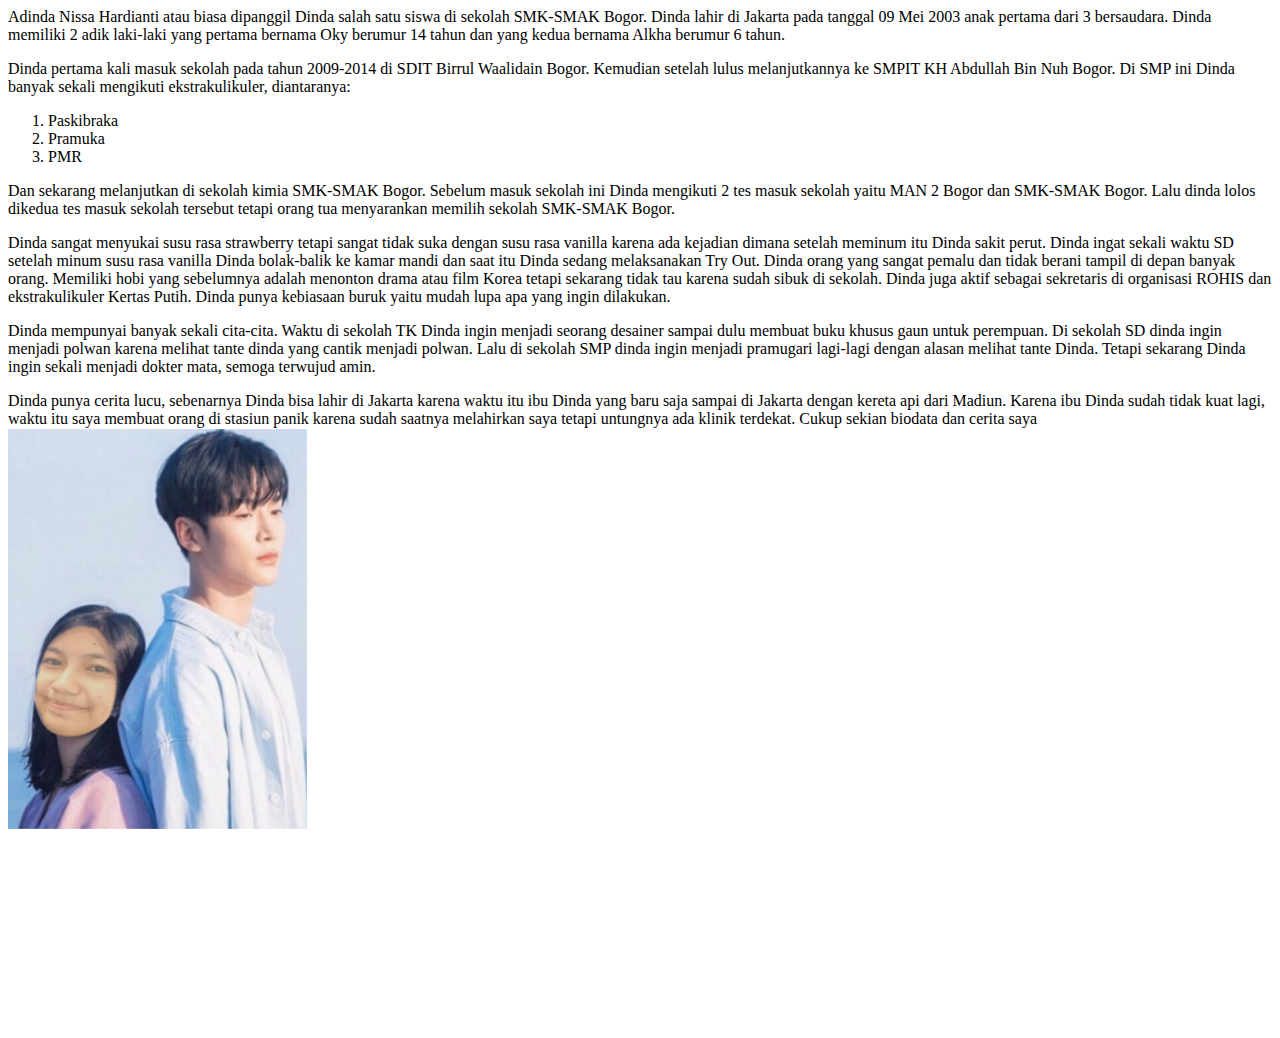
==== index (Adinda Nissa Hardianti - XI.1 - 18.64.08853).html @ e9413fe8 "Add files via upload" ====
<!DOCTYPE html>
<html>
<head>
	<title>MY BIODATA
	</title>
	<li>Adinda Nissa Hardianti atau biasa dipanggil Dinda salah satu siswa di sekolah SMK-SMAK Bogor. Dinda lahir di Jakarta pada tanggal 09 Mei 2003 anak pertama dari 3 bersaudara. Dinda memiliki 2 adik laki-laki yang pertama bernama Oky berumur 14 tahun dan yang kedua bernama Alkha berumur 6 tahun.</li>
	<blockquote></blockquote>
	<li>Dinda pertama kali masuk sekolah pada tahun 2009-2014 di SDIT Birrul Waalidain Bogor. Kemudian setelah lulus melanjutkannya ke SMPIT KH Abdullah Bin Nuh Bogor. Di SMP ini Dinda banyak sekali mengikuti ekstrakulikuler, diantaranya:</li>
	<ol type="Square">
		<li>Paskibraka</li>
		<li>Pramuka</li>
		<li>PMR</li>
	</ol>
<blockquote></blockquote>
<li>Dan sekarang melanjutkan di sekolah kimia SMK-SMAK Bogor. Sebelum masuk sekolah ini Dinda mengikuti 2 tes masuk sekolah yaitu MAN 2 Bogor dan SMK-SMAK Bogor. Lalu dinda lolos dikedua tes masuk sekolah tersebut tetapi orang tua menyarankan memilih sekolah SMK-SMAK Bogor.</li>
	<blockquote></blockquote>
<li>Dinda sangat menyukai susu rasa strawberry tetapi sangat tidak suka dengan susu rasa vanilla karena ada kejadian dimana setelah meminum itu Dinda sakit perut. Dinda ingat sekali waktu SD setelah minum susu rasa vanilla Dinda bolak-balik ke kamar mandi dan saat itu Dinda sedang melaksanakan Try Out. Dinda orang yang sangat pemalu dan tidak berani tampil di depan banyak orang. Memiliki hobi yang sebelumnya adalah menonton drama atau film Korea tetapi sekarang tidak tau karena sudah sibuk di sekolah. Dinda juga aktif sebagai sekretaris di organisasi ROHIS dan ekstrakulikuler Kertas Putih. Dinda punya kebiasaan buruk yaitu mudah lupa apa yang ingin dilakukan.</li>
	<blockquote></blockquote>
	<li>Dinda mempunyai banyak sekali cita-cita. Waktu di sekolah TK Dinda ingin menjadi seorang desainer sampai dulu membuat buku khusus gaun untuk perempuan. Di sekolah SD dinda ingin menjadi polwan karena melihat tante dinda yang cantik menjadi polwan. Lalu di sekolah SMP dinda ingin menjadi pramugari lagi-lagi dengan alasan melihat tante Dinda. Tetapi sekarang Dinda ingin sekali menjadi dokter mata, semoga terwujud amin.</li>
	<blockquote></blockquote>
	<li> Dinda punya cerita lucu, sebenarnya Dinda bisa lahir di Jakarta karena waktu itu ibu Dinda yang baru saja sampai di Jakarta dengan kereta api dari Madiun. Karena ibu Dinda sudah tidak kuat lagi, waktu itu saya membuat orang di stasiun panik karena sudah saatnya melahirkan saya tetapi untungnya ada klinik terdekat. Cukup sekian biodata dan cerita saya</li>
	<img src="Dinda.png" >
</head>
<body>

</body>
</html>
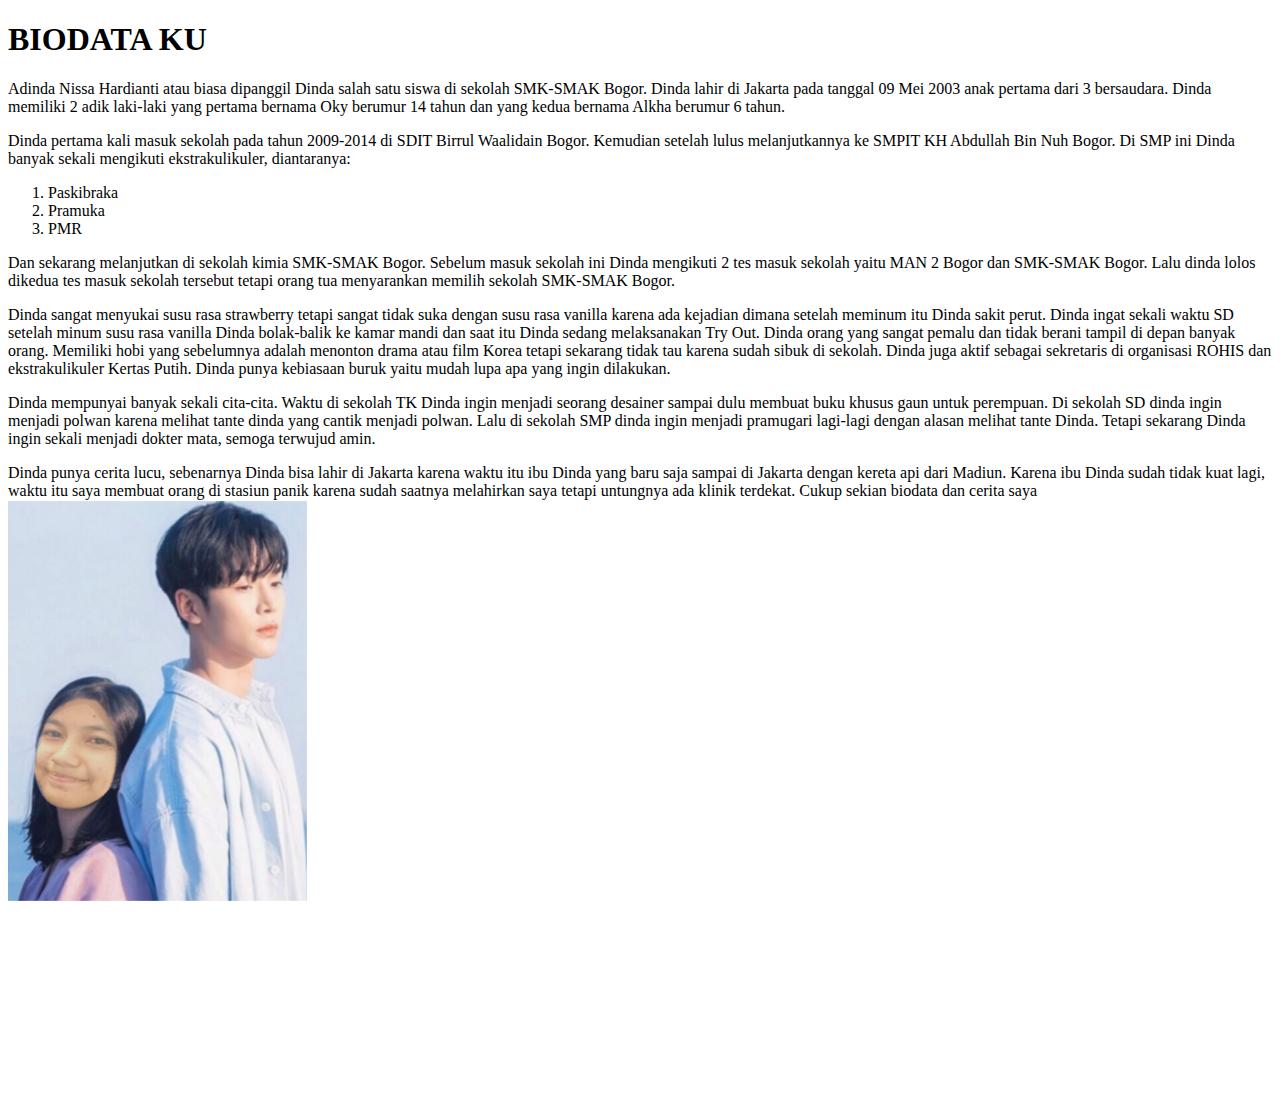
==== commit 187c409c: "Add files via upload" ====
--- a/index (Adinda Nissa Hardianti - XI.1 - 18.64.08853).html
+++ b/index (Adinda Nissa Hardianti - XI.1 - 18.64.08853).html
@@ -1,27 +1,27 @@
-<!DOCTYPE html>
-<html>
-<head>
-	<title>MY BIODATA
-	</title>
-	<li>Adinda Nissa Hardianti atau biasa dipanggil Dinda salah satu siswa di sekolah SMK-SMAK Bogor. Dinda lahir di Jakarta pada tanggal 09 Mei 2003 anak pertama dari 3 bersaudara. Dinda memiliki 2 adik laki-laki yang pertama bernama Oky berumur 14 tahun dan yang kedua bernama Alkha berumur 6 tahun.</li>
-	<blockquote></blockquote>
-	<li>Dinda pertama kali masuk sekolah pada tahun 2009-2014 di SDIT Birrul Waalidain Bogor. Kemudian setelah lulus melanjutkannya ke SMPIT KH Abdullah Bin Nuh Bogor. Di SMP ini Dinda banyak sekali mengikuti ekstrakulikuler, diantaranya:</li>
-	<ol type="Square">
-		<li>Paskibraka</li>
-		<li>Pramuka</li>
-		<li>PMR</li>
-	</ol>
-<blockquote></blockquote>
-<li>Dan sekarang melanjutkan di sekolah kimia SMK-SMAK Bogor. Sebelum masuk sekolah ini Dinda mengikuti 2 tes masuk sekolah yaitu MAN 2 Bogor dan SMK-SMAK Bogor. Lalu dinda lolos dikedua tes masuk sekolah tersebut tetapi orang tua menyarankan memilih sekolah SMK-SMAK Bogor.</li>
-	<blockquote></blockquote>
-<li>Dinda sangat menyukai susu rasa strawberry tetapi sangat tidak suka dengan susu rasa vanilla karena ada kejadian dimana setelah meminum itu Dinda sakit perut. Dinda ingat sekali waktu SD setelah minum susu rasa vanilla Dinda bolak-balik ke kamar mandi dan saat itu Dinda sedang melaksanakan Try Out. Dinda orang yang sangat pemalu dan tidak berani tampil di depan banyak orang. Memiliki hobi yang sebelumnya adalah menonton drama atau film Korea tetapi sekarang tidak tau karena sudah sibuk di sekolah. Dinda juga aktif sebagai sekretaris di organisasi ROHIS dan ekstrakulikuler Kertas Putih. Dinda punya kebiasaan buruk yaitu mudah lupa apa yang ingin dilakukan.</li>
-	<blockquote></blockquote>
-	<li>Dinda mempunyai banyak sekali cita-cita. Waktu di sekolah TK Dinda ingin menjadi seorang desainer sampai dulu membuat buku khusus gaun untuk perempuan. Di sekolah SD dinda ingin menjadi polwan karena melihat tante dinda yang cantik menjadi polwan. Lalu di sekolah SMP dinda ingin menjadi pramugari lagi-lagi dengan alasan melihat tante Dinda. Tetapi sekarang Dinda ingin sekali menjadi dokter mata, semoga terwujud amin.</li>
-	<blockquote></blockquote>
-	<li> Dinda punya cerita lucu, sebenarnya Dinda bisa lahir di Jakarta karena waktu itu ibu Dinda yang baru saja sampai di Jakarta dengan kereta api dari Madiun. Karena ibu Dinda sudah tidak kuat lagi, waktu itu saya membuat orang di stasiun panik karena sudah saatnya melahirkan saya tetapi untungnya ada klinik terdekat. Cukup sekian biodata dan cerita saya</li>
-	<img src="Dinda.png" >
-</head>
-<body>
-
-</body>
+<!DOCTYPE html>
+<html>
+<head>
+	<title>MY BIODATA</title>
+	<h1>BIODATA KU</h1>
+	<li>Adinda Nissa Hardianti atau biasa dipanggil Dinda salah satu siswa di sekolah SMK-SMAK Bogor. Dinda lahir di Jakarta pada tanggal 09 Mei 2003 anak pertama dari 3 bersaudara. Dinda memiliki 2 adik laki-laki yang pertama bernama Oky berumur 14 tahun dan yang kedua bernama Alkha berumur 6 tahun.</li>
+	<blockquote></blockquote>
+	<li>Dinda pertama kali masuk sekolah pada tahun 2009-2014 di SDIT Birrul Waalidain Bogor. Kemudian setelah lulus melanjutkannya ke SMPIT KH Abdullah Bin Nuh Bogor. Di SMP ini Dinda banyak sekali mengikuti ekstrakulikuler, diantaranya:</li>
+	<ol type="Square">
+		<li>Paskibraka</li>
+		<li>Pramuka</li>
+		<li>PMR</li>
+	</ol>
+<blockquote></blockquote>
+<li>Dan sekarang melanjutkan di sekolah kimia SMK-SMAK Bogor. Sebelum masuk sekolah ini Dinda mengikuti 2 tes masuk sekolah yaitu MAN 2 Bogor dan SMK-SMAK Bogor. Lalu dinda lolos dikedua tes masuk sekolah tersebut tetapi orang tua menyarankan memilih sekolah SMK-SMAK Bogor.</li>
+	<blockquote></blockquote>
+<li>Dinda sangat menyukai susu rasa strawberry tetapi sangat tidak suka dengan susu rasa vanilla karena ada kejadian dimana setelah meminum itu Dinda sakit perut. Dinda ingat sekali waktu SD setelah minum susu rasa vanilla Dinda bolak-balik ke kamar mandi dan saat itu Dinda sedang melaksanakan Try Out. Dinda orang yang sangat pemalu dan tidak berani tampil di depan banyak orang. Memiliki hobi yang sebelumnya adalah menonton drama atau film Korea tetapi sekarang tidak tau karena sudah sibuk di sekolah. Dinda juga aktif sebagai sekretaris di organisasi ROHIS dan ekstrakulikuler Kertas Putih. Dinda punya kebiasaan buruk yaitu mudah lupa apa yang ingin dilakukan.</li>
+	<blockquote></blockquote>
+	<li>Dinda mempunyai banyak sekali cita-cita. Waktu di sekolah TK Dinda ingin menjadi seorang desainer sampai dulu membuat buku khusus gaun untuk perempuan. Di sekolah SD dinda ingin menjadi polwan karena melihat tante dinda yang cantik menjadi polwan. Lalu di sekolah SMP dinda ingin menjadi pramugari lagi-lagi dengan alasan melihat tante Dinda. Tetapi sekarang Dinda ingin sekali menjadi dokter mata, semoga terwujud amin.</li>
+	<blockquote></blockquote>
+	<li> Dinda punya cerita lucu, sebenarnya Dinda bisa lahir di Jakarta karena waktu itu ibu Dinda yang baru saja sampai di Jakarta dengan kereta api dari Madiun. Karena ibu Dinda sudah tidak kuat lagi, waktu itu saya membuat orang di stasiun panik karena sudah saatnya melahirkan saya tetapi untungnya ada klinik terdekat. Cukup sekian biodata dan cerita saya</li>
+	<img src="Dinda.png" >
+</head>
+<body>
+
+</body>
 </html>